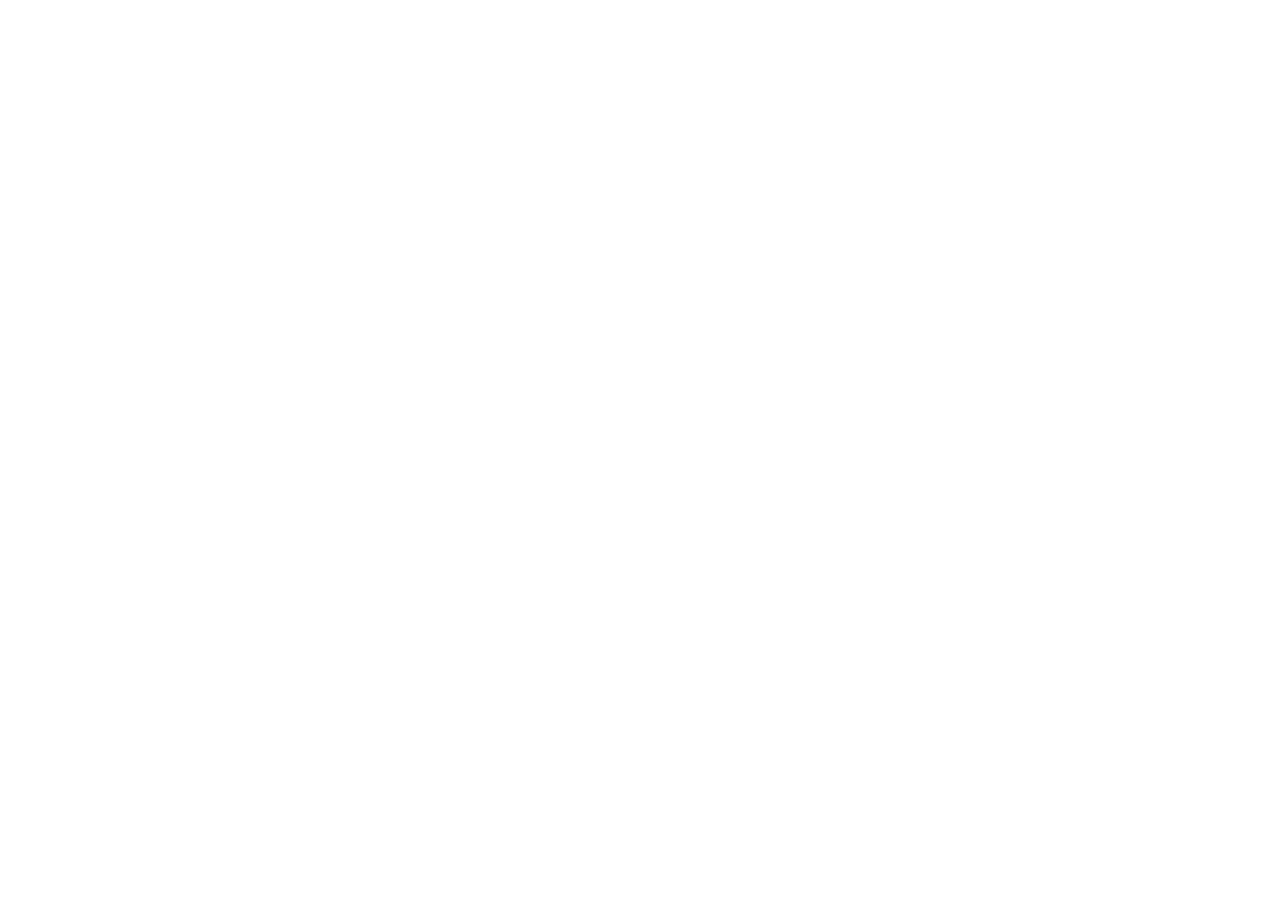
==== index.html @ 34d81fae "Initialized all pages with bootstrap 4 master template" ====
<!doctype html>
<html lang="en">
  <head>
    <title>Altaf's Bootstrap Portfolio</title>
    <!-- Required meta tags -->
    <meta charset="utf-8">
    <meta name="viewport" content="width=device-width, initial-scale=1, shrink-to-fit=no">

    <!-- Bootstrap CSS -->
    <link rel="stylesheet" href="https://maxcdn.bootstrapcdn.com/bootstrap/4.0.0/css/bootstrap.min.css" integrity="sha384-Gn5384xqQ1aoWXA+058RXPxPg6fy4IWvTNh0E263XmFcJlSAwiGgFAW/dAiS6JXm" crossorigin="anonymous">
  </head>
  <body>
      
    <!-- Optional JavaScript -->
    <!-- jQuery first, then Popper.js, then Bootstrap JS -->
    <script src="https://code.jquery.com/jquery-3.2.1.slim.min.js" integrity="sha384-KJ3o2DKtIkvYIK3UENzmM7KCkRr/rE9/Qpg6aAZGJwFDMVNA/GpGFF93hXpG5KkN" crossorigin="anonymous"></script>
    <script src="https://cdnjs.cloudflare.com/ajax/libs/popper.js/1.12.9/umd/popper.min.js" integrity="sha384-ApNbgh9B+Y1QKtv3Rn7W3mgPxhU9K/ScQsAP7hUibX39j7fakFPskvXusvfa0b4Q" crossorigin="anonymous"></script>
    <script src="https://maxcdn.bootstrapcdn.com/bootstrap/4.0.0/js/bootstrap.min.js" integrity="sha384-JZR6Spejh4U02d8jOt6vLEHfe/JQGiRRSQQxSfFWpi1MquVdAyjUar5+76PVCmYl" crossorigin="anonymous"></script>
  </body>
</html>
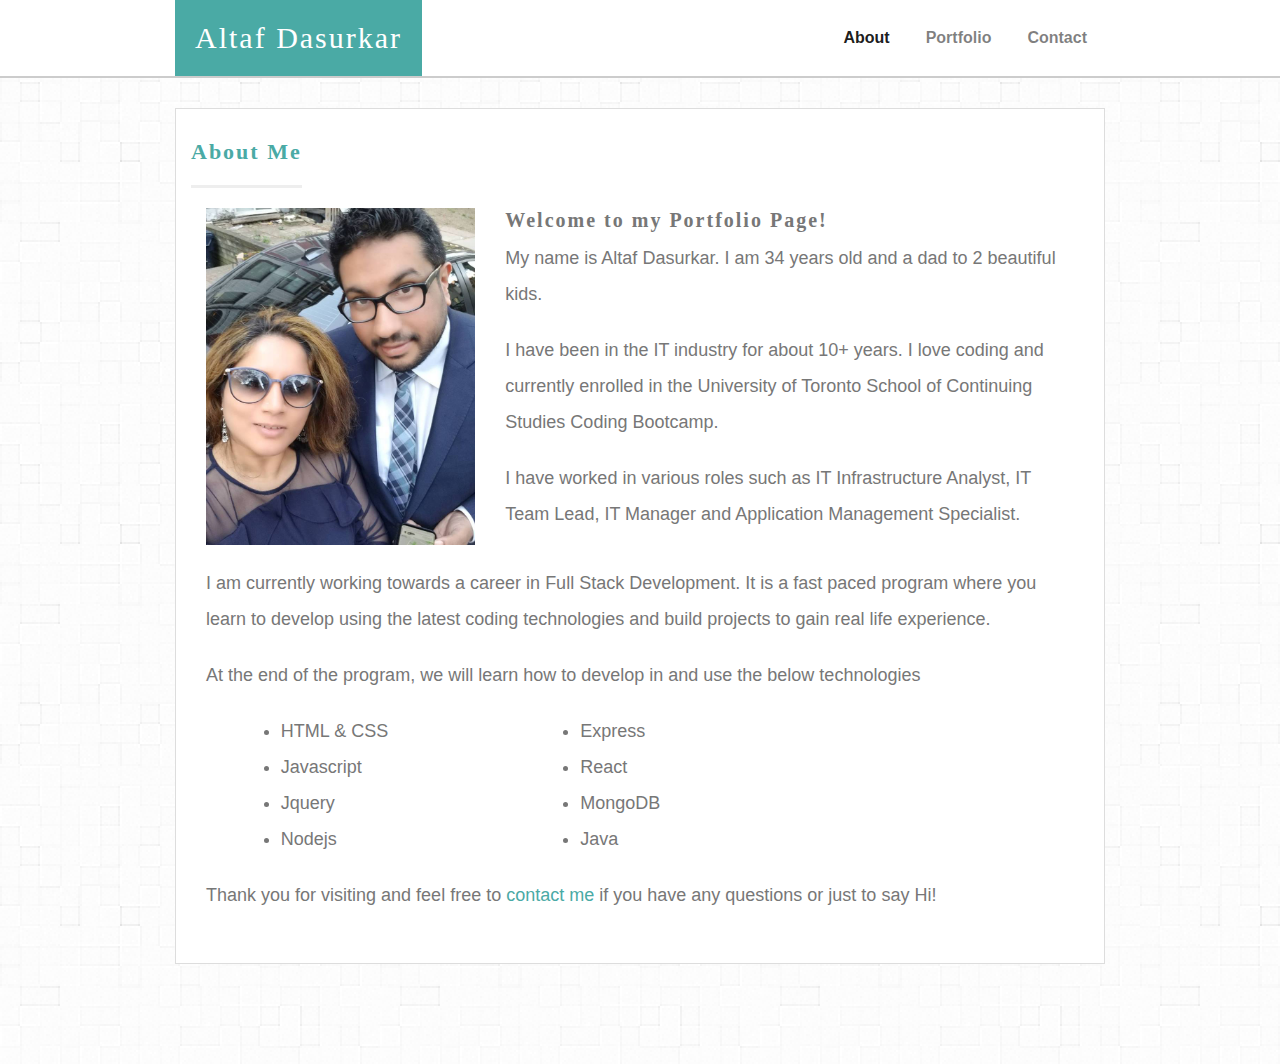
==== commit 15940e10: "Added assets and completed index page" ====
--- a/index.html
+++ b/index.html
@@ -8,9 +8,93 @@
 
     <!-- Bootstrap CSS -->
     <link rel="stylesheet" href="https://maxcdn.bootstrapcdn.com/bootstrap/4.0.0/css/bootstrap.min.css" integrity="sha384-Gn5384xqQ1aoWXA+058RXPxPg6fy4IWvTNh0E263XmFcJlSAwiGgFAW/dAiS6JXm" crossorigin="anonymous">
+    <link rel="stylesheet" href="assets/css/style.css">
   </head>
   <body>
+    <nav class="navbar navbar-expand-lg navbar-light navcustom">
+        <div class="container">
+        <div class="logo" href="index.html">Altaf Dasurkar</div>
+
+
+        <button class="navbar-toggler" type="button" data-toggle="collapse" data-target="#navbarSupportedContent" aria-controls="navbarSupportedContent" aria-expanded="false" aria-label="Toggle navigation">
+          <span class="navbar-toggler-icon"></span>
+        </button>
       
+        <div class="collapse navbar-collapse" id="navbarSupportedContent">
+          <ul class="navbar-nav ml-auto">
+            <li class="nav-item active">
+              <a class="nav-link" href="#">About</a>
+            </li>
+            <li class="nav-item">
+              <a class="nav-link" href="#">Portfolio</a>
+            </li>
+            <li class="nav-item">
+                    <a class="nav-link" href="#">Contact</a>
+            </li>
+          </ul>
+        </div>
+        </div>
+      </nav>
+
+      <div class="container">
+            <section>
+                    <div class="row">
+                        <div class="col-xs-12">
+                                <h1>About Me</h1>
+                                <hr class="greyhr" />
+                        </div>
+                    </div>
+                    <div class="row">
+                        <div class="col-md-4">
+                            <img src="assets/images/lubnaandaltaf.jpg" class="profilepic" alt="Altaf Pic"/>
+                        </div>
+                        <div class="col-md-8">
+                            <h2>Welcome to my Portfolio Page!</h2>
+                            <p>
+                                My name is Altaf Dasurkar. I am 34 years old and a dad to 2 beautiful kids.
+                            </p>
+                            <p>
+                                I have been in the IT industry for about 10+ years. I love coding and currently enrolled in the University of Toronto School of Continuing Studies Coding Bootcamp.
+                            </p>
+                            <p>
+                                I have worked in various roles such as IT Infrastructure Analyst, IT Team Lead, IT Manager and Application Management Specialist.
+                            </p>
+                        </div>
+                    </div>
+                    
+                    <div class="row">
+                        <div class="col-md-12">
+                            <p>
+                                I am currently working towards a career in Full Stack Development. It is a fast paced program where you learn to develop using the latest coding technologies and build projects to gain real life experience.
+                            </p>    
+                            <p>
+                                At the end of the program, we will learn how to develop in and use the below technologies
+                                <div class="row">
+                                    <div class="col-md-1"></div>
+                                    <div class="col-md-4">
+                                            <li>HTML &amp; CSS</li>
+                                            <li>Javascript</li>
+                                            <li>Jquery</li>
+                                            <li>Nodejs</li>
+                                    </div>
+                                    <div class="col-md-4">
+                                            <li>Express</li>
+                                            <li>React</li>
+                                            <li>MongoDB</li>
+                                            <li>Java</li>
+                                    </div>
+                                </div>
+                            </p>
+                            <p>
+                                Thank you for visiting and feel free to <a href="contact.html">contact me</a> if you have any questions or just to say Hi!
+                            </p>
+                        </div>
+                    </div>  
+                </section>
+      </div>
+
+
+
     <!-- Optional JavaScript -->
     <!-- jQuery first, then Popper.js, then Bootstrap JS -->
     <script src="https://code.jquery.com/jquery-3.2.1.slim.min.js" integrity="sha384-KJ3o2DKtIkvYIK3UENzmM7KCkRr/rE9/Qpg6aAZGJwFDMVNA/GpGFF93hXpG5KkN" crossorigin="anonymous"></script>
--- a/assets/css/style.css
+++ b/assets/css/style.css
@@ -0,0 +1,93 @@
+body {
+    background-image: url("../images/lightwool.png");
+    font-family: Arial, "Helvetica Neue", Helvetica, sans-serif;
+    color: #777777;
+    font-size: 18px;
+    line-height: 200%;
+}
+
+.navcustom {
+    background-color: #ffffff;
+    min-height: 70px;
+    border-bottom: 2px solid #cccccc;
+    margin-bottom: 30px;
+    padding: 0px;
+}
+
+.container {
+    max-width: 960px;
+}
+
+.logo {
+    height: 100%;
+    background-color: #4aaaa5;
+    font-family: 'Georgia', Times, 'Times New Roman', serif;
+    color: #ffffff;
+    font-size: 30px;
+    letter-spacing: 2px;
+    padding: 20px;
+    float: left;
+}
+
+.navbar-toggler {
+    margin-right: 20px;
+}
+
+.nav-item {
+    margin: 10px;
+}
+
+.nav-link {
+    font-size: 16px;
+    word-spacing: 20px;
+    font-weight: bold;
+}
+
+section {
+    background-color: #ffffff;
+    padding: 30px;
+    border: 1px solid #dddddd;
+    margin-bottom: 100px;
+}
+
+.profilepic {
+    width: 100%;
+    float: left;
+    margin: 0px 30px 20px 0px;
+}
+
+
+h1, h2, h3, h3, h4, h5 {
+    font-family: 'Georgia', Times, Times New Roman, serif;
+    font-weight: bold;
+    letter-spacing: 2px;
+}
+
+h1 {
+    font-size: 22px;
+    color: #4aaaa5;
+}
+
+h2 {
+    font-size: 20px;
+}
+
+p {
+    margin-bottom: 20px;
+}
+
+a {
+ color: #4aaaa5;
+ text-decoration: none;   
+}
+
+a:hover {
+    text-decoration: underline;   
+   }
+
+.greyhr {
+    height: 3px;
+    background-color: #eeeeee;
+    border: none;
+    margin: 20px 0px;
+}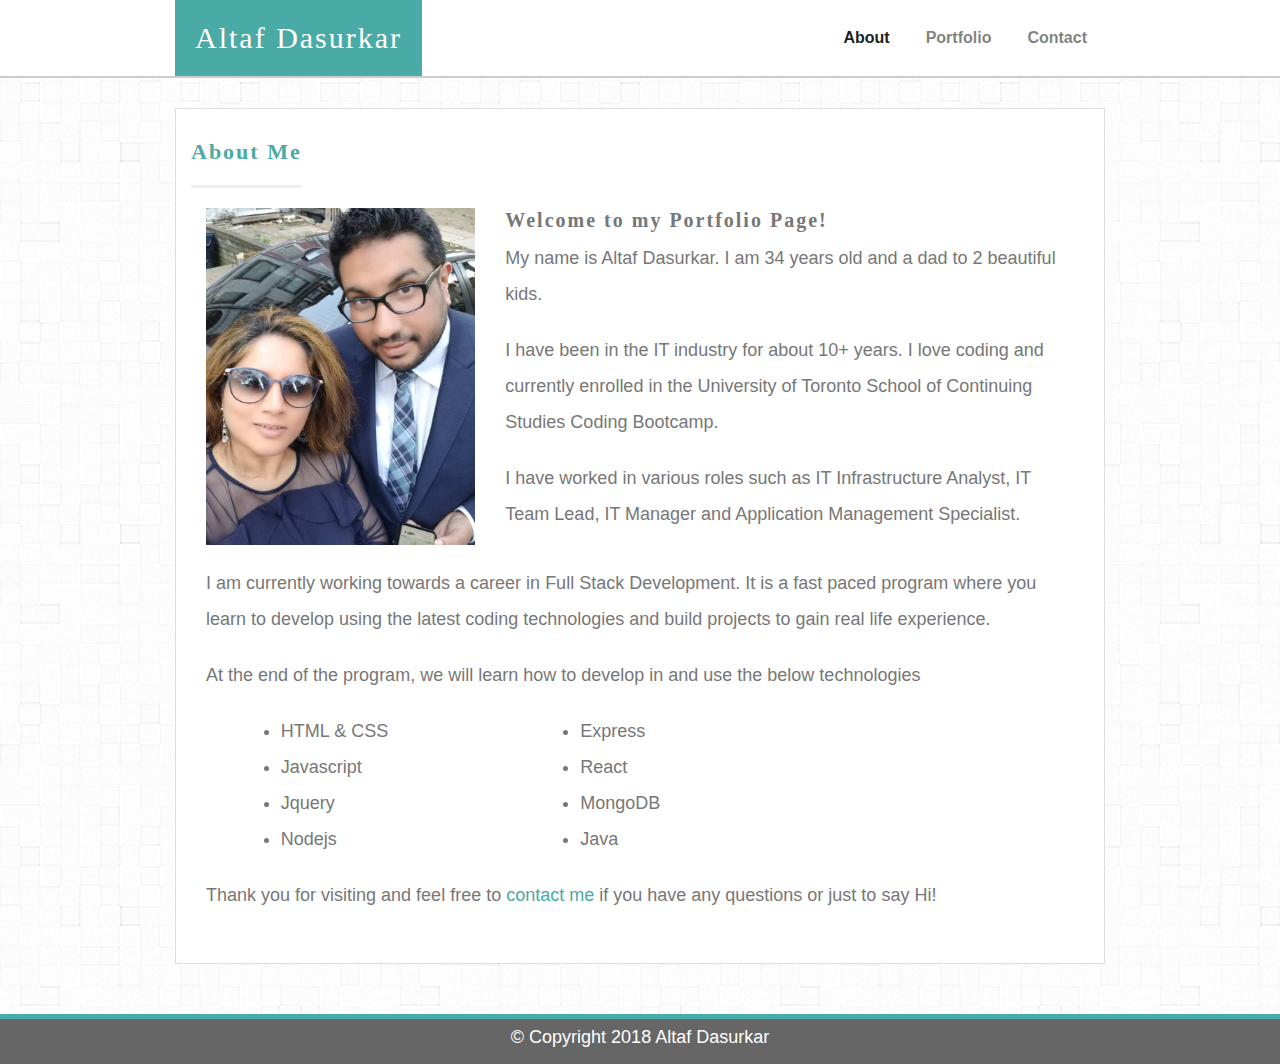
==== commit deff041f: "Added footer to index page" ====
--- a/index.html
+++ b/index.html
@@ -92,7 +92,10 @@
                     </div>  
                 </section>
       </div>
-
+    
+    <footer class="container-fluid footer">
+        &copy; Copyright 2018 Altaf Dasurkar 
+    </footer>
 
 
     <!-- Optional JavaScript -->
--- a/assets/css/style.css
+++ b/assets/css/style.css
@@ -1,3 +1,8 @@
+html {
+    position: relative;
+    min-height: 100%;
+  }
+
 body {
     background-image: url("../images/lightwool.png");
     font-family: Arial, "Helvetica Neue", Helvetica, sans-serif;
@@ -56,6 +61,16 @@
     margin: 0px 30px 20px 0px;
 }
 
+.footer {
+    min-height: 50px;
+    background-color: #666666;
+    border-top: 5px solid #4aaaa5;
+    text-align: center;
+    color: #ffffff;
+    position: absolute;
+    bottom: 0;
+}
+
 
 h1, h2, h3, h3, h4, h5 {
     font-family: 'Georgia', Times, Times New Roman, serif;
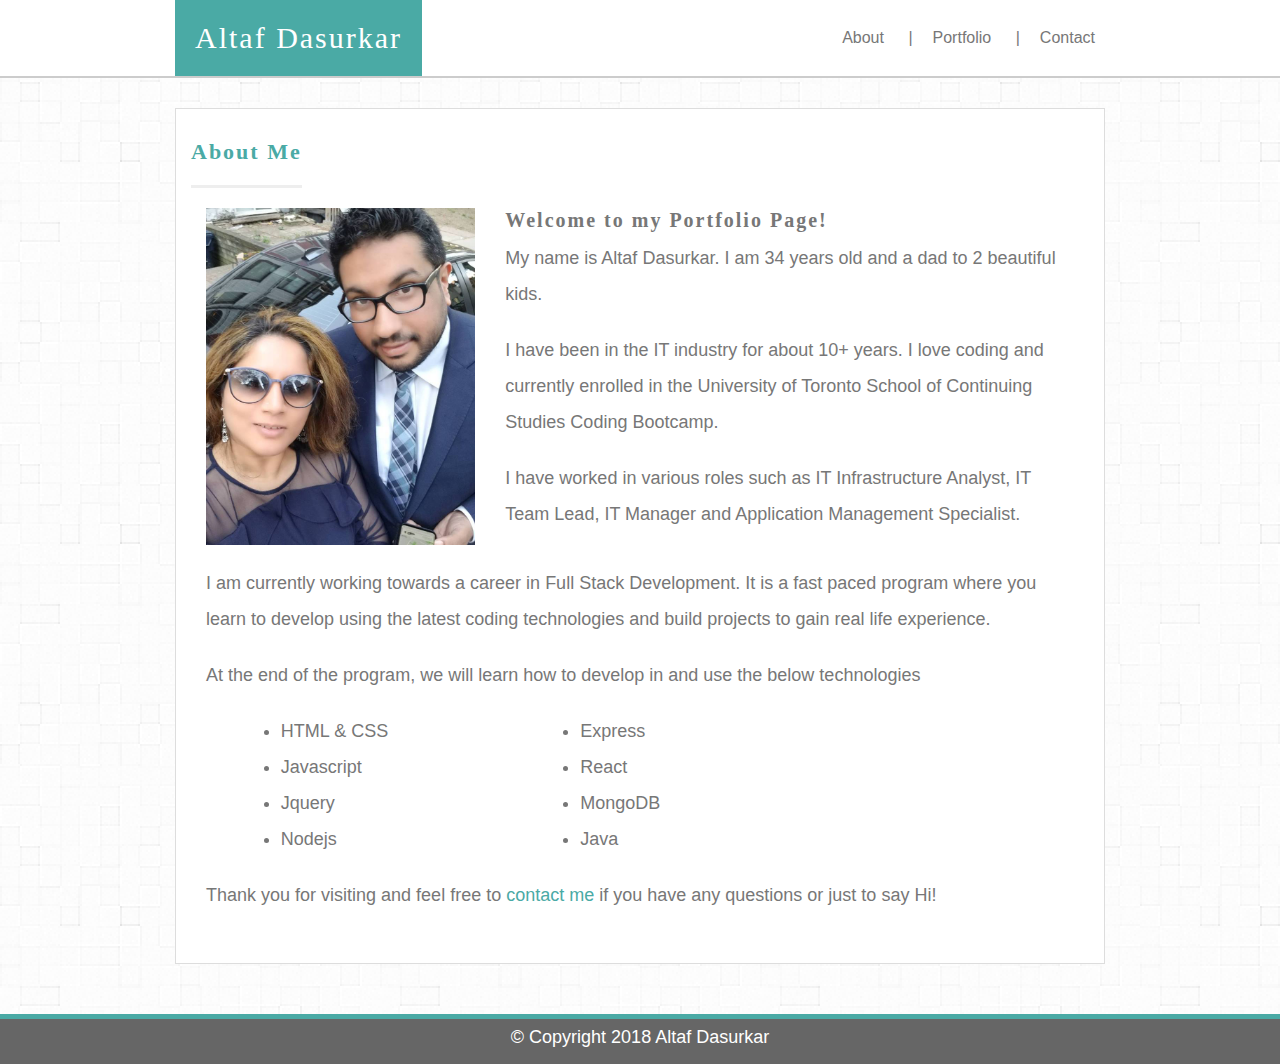
==== commit c5d72c88: "fixed menu styling on index" ====
--- a/index.html
+++ b/index.html
@@ -23,13 +23,13 @@
         <div class="collapse navbar-collapse" id="navbarSupportedContent">
           <ul class="navbar-nav ml-auto">
             <li class="nav-item active">
-              <a class="nav-link" href="#">About</a>
+              <a class="menulink" href="index.html">About</a> |
             </li>
             <li class="nav-item">
-              <a class="nav-link" href="#">Portfolio</a>
+              <a class="menulink" href="portfolio.html">Portfolio</a> |
             </li>
             <li class="nav-item">
-                    <a class="nav-link" href="#">Contact</a>
+                    <a class="menulink" href="contact.html">Contact</a>
             </li>
           </ul>
         </div>
--- a/assets/css/style.css
+++ b/assets/css/style.css
@@ -100,6 +100,26 @@
     text-decoration: underline;   
    }
 
+a.menulink:link {
+    color: #777777;
+    text-decoration: none;
+}
+
+a.menulink:visited {
+    color: #777777;
+    text-decoration: none;
+}
+
+a.menulink:hover, a.menulink:active {
+    color: #4aaaa5;
+    text-decoration: underline;
+}
+
+.nav-item {
+    word-spacing: 20px;
+    font-size: 16px;
+}
+
 .greyhr {
     height: 3px;
     background-color: #eeeeee;
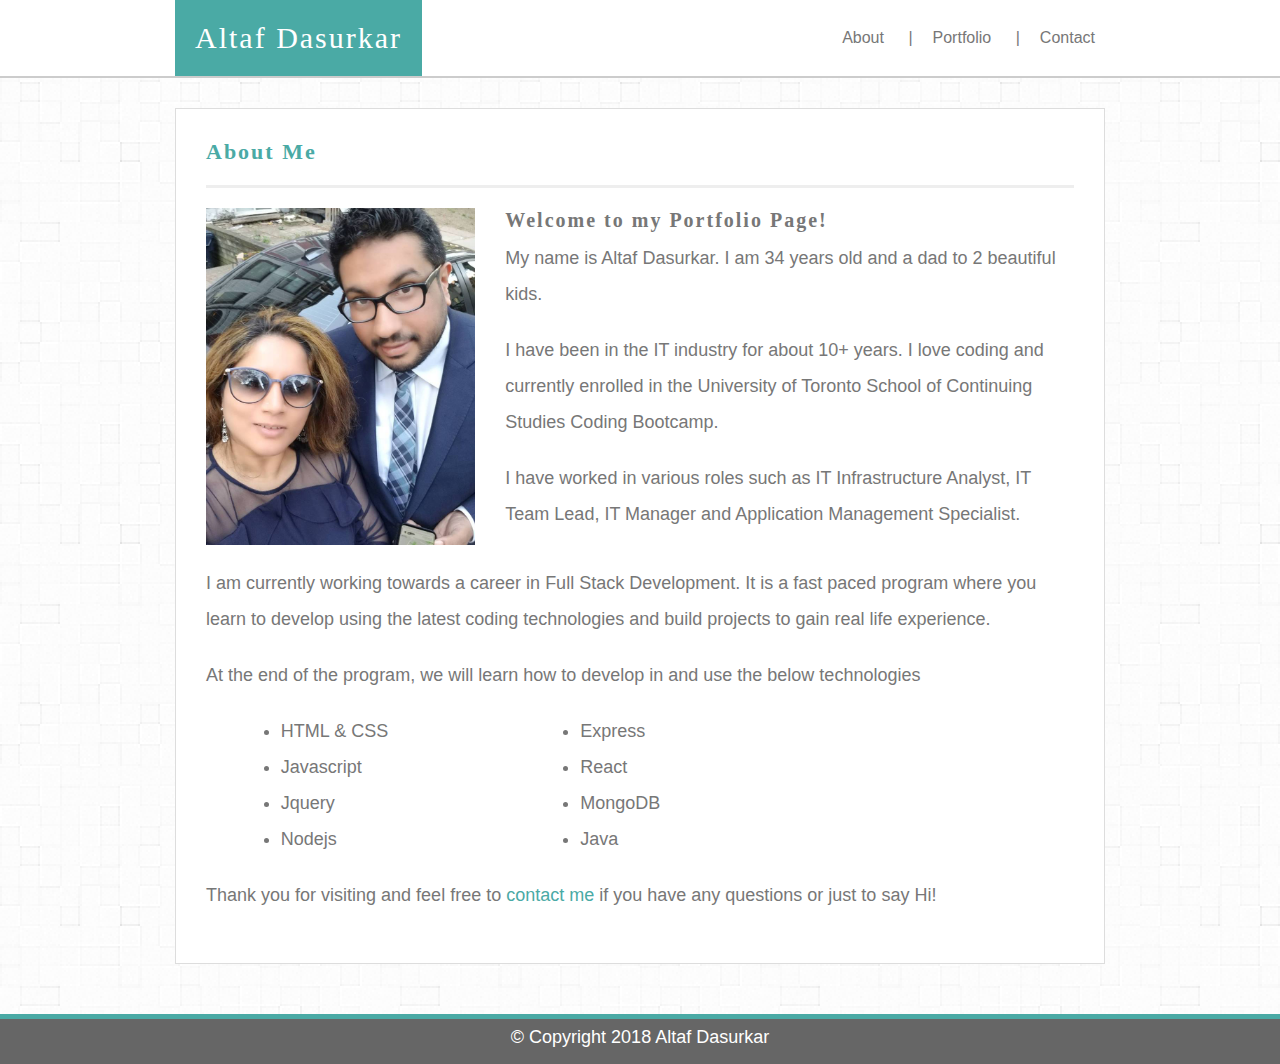
==== commit 5ccb42d8: "Completed portfolio and contact page" ====
--- a/index.html
+++ b/index.html
@@ -13,8 +13,7 @@
   <body>
     <nav class="navbar navbar-expand-lg navbar-light navcustom">
         <div class="container">
-        <div class="logo" href="index.html">Altaf Dasurkar</div>
-
+            <a class="logo" href="index.html">Altaf Dasurkar</a>
 
         <button class="navbar-toggler" type="button" data-toggle="collapse" data-target="#navbarSupportedContent" aria-controls="navbarSupportedContent" aria-expanded="false" aria-label="Toggle navigation">
           <span class="navbar-toggler-icon"></span>
@@ -39,14 +38,14 @@
       <div class="container">
             <section>
                     <div class="row">
-                        <div class="col-xs-12">
+                        <div class="col-md-12">
                                 <h1>About Me</h1>
                                 <hr class="greyhr" />
                         </div>
                     </div>
                     <div class="row">
                         <div class="col-md-4">
-                            <img src="assets/images/lubnaandaltaf.jpg" class="profilepic" alt="Altaf Pic"/>
+                            <img src="assets/images/lubnaandaltaf.jpg" class="img-fluid profilepic" alt="Altaf Pic"/>
                         </div>
                         <div class="col-md-8">
                             <h2>Welcome to my Portfolio Page!</h2>
--- a/assets/css/style.css
+++ b/assets/css/style.css
@@ -23,7 +23,7 @@
     max-width: 960px;
 }
 
-.logo {
+a.logo:link, a.logo:hover, a.logo:visited, a.logo:active {
     height: 100%;
     background-color: #4aaaa5;
     font-family: 'Georgia', Times, 'Times New Roman', serif;
@@ -32,6 +32,7 @@
     letter-spacing: 2px;
     padding: 20px;
     float: left;
+    text-decoration: none;
 }
 
 .navbar-toggler {
@@ -56,9 +57,25 @@
 }
 
 .profilepic {
+    margin: 0px 30px 20px 0px;
+}
+
+.portfoliocol {
+    float: left;
     width: 100%;
-    float: left;
-    margin: 0px 30px 20px 0px;
+    position: relative;
+    margin: 0px 20px 30px 0px;
+}
+
+.textholder{
+    position: absolute;
+    bottom: 20px;
+    width: 100%;
+    height: 35px;
+    background-color: #4aaaa5;
+    color: #ffffff;
+    text-align: center;
+    overflow: hidden;
 }
 
 .footer {
@@ -121,8 +138,16 @@
 }
 
 .greyhr {
+    width: 100%;
     height: 3px;
     background-color: #eeeeee;
     border: none;
     margin: 20px 0px;
+}
+
+.submitbtn {
+    padding: 10px 20px;
+    background-color: #4aaaa5;
+    color: #ffffff;
+    font-size: 18px;
 }